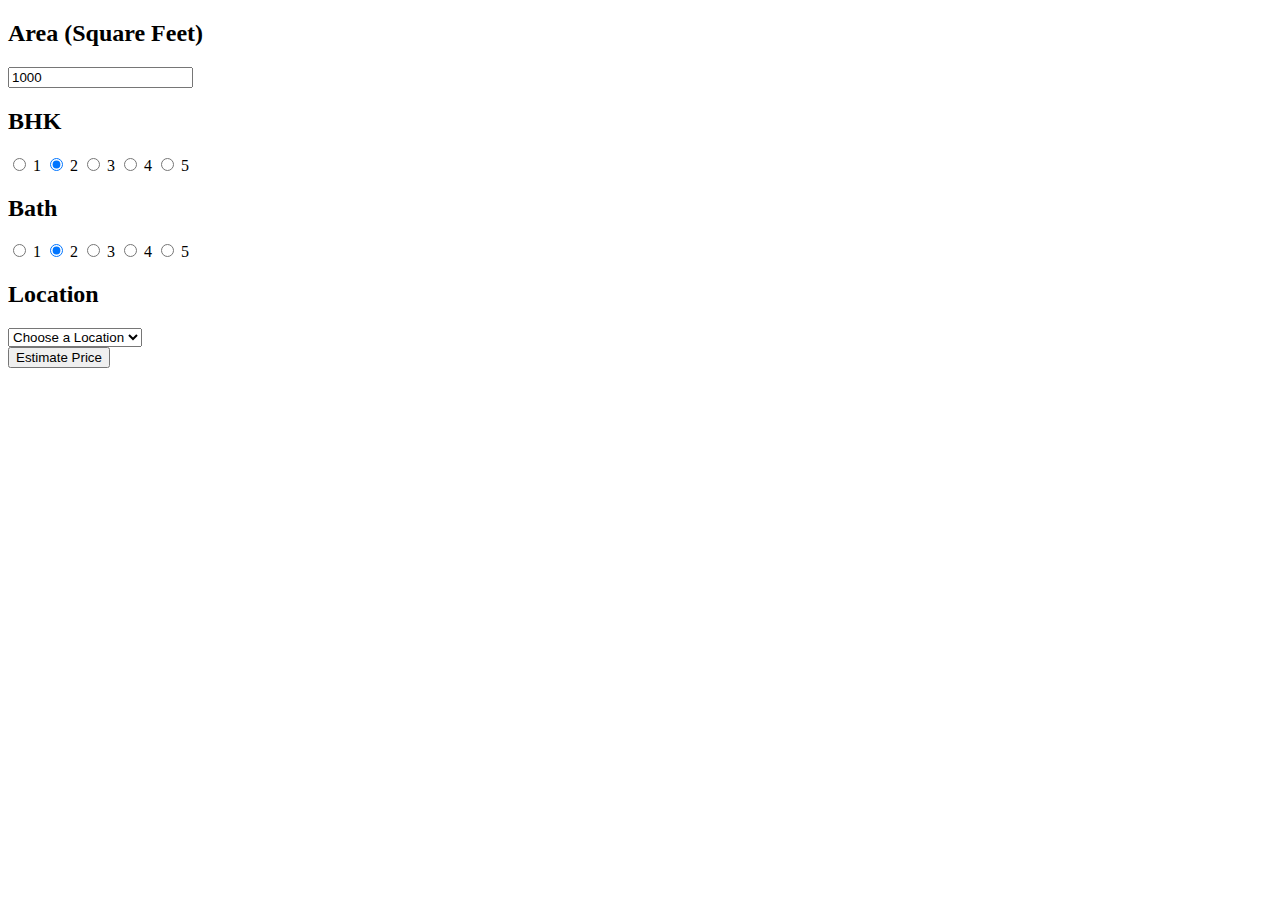
==== client/app.html @ 124722ad "code push" ====
<!DOCTYPE html>
<html>
<head>
    <title>Bengaluru Home Price Prediction</title>
    <script src="https://ajax.googleapis.com/ajax/libs/jquery/3.4.1/jquery.min.js"></script>
    <script src="app.js"></script>
	<link rel="stylesheet" href="app.css">
</head>
<body>
<div class="img"></div>
<form class="form">
	<h2>Area (Square Feet)</h2>
    <input class="area"  type="text" id="uiSqft" class="floatLabel" name="Squareft" value="1000">
	<h2>BHK</h2>
	<div class="switch-field">
		<input type="radio" id="radio-bhk-1" name="uiBHK" value="1"/>
		<label for="radio-bhk-1">1</label>
		<input type="radio" id="radio-bhk-2" name="uiBHK" value="2" checked/>
		<label for="radio-bhk-2">2</label>
		<input type="radio" id="radio-bhk-3" name="uiBHK" value="3"/>
		<label for="radio-bhk-3">3</label>
		<input type="radio" id="radio-bhk-4" name="uiBHK" value="4"/>
		<label for="radio-bhk-4">4</label>
		<input type="radio" id="radio-bhk-5" name="uiBHK" value="5"/>
		<label for="radio-bhk-5">5</label>
	</div>
	</form>
<form class="form">
	<h2>Bath</h2>
	<div class="switch-field">
		<input type="radio" id="radio-bath-1" name="uiBathrooms" value="1"/>
		<label for="radio-bath-1">1</label>
		<input type="radio" id="radio-bath-2" name="uiBathrooms" value="2" checked/>
		<label for="radio-bath-2">2</label>
		<input type="radio" id="radio-bath-3" name="uiBathrooms" value="3"/>
		<label for="radio-bath-3">3</label>
		<input type="radio" id="radio-bath-4" name="uiBathrooms" value="4"/>
		<label for="radio-bath-4">4</label>
		<input type="radio" id="radio-bath-5" name="uiBathrooms" value="5"/>
		<label for="radio-bath-5">5</label>
	</div>
		<h2>Location</h2>
	<div>
  <select class="location" name="" id="uiLocations">
    <option value="" disabled="disabled" selected="selected">Choose a Location</option>
		<option>Electronic City</option>
        <option>Rajaji Nagar</option>
  </select>
</div>
	<button class="submit" onclick="onClickedEstimatePrice()" type="button">Estimate Price</button>
	<div id="uiEstimatedPrice" class="result">	<h2></h2> </div>
</body>
</html>
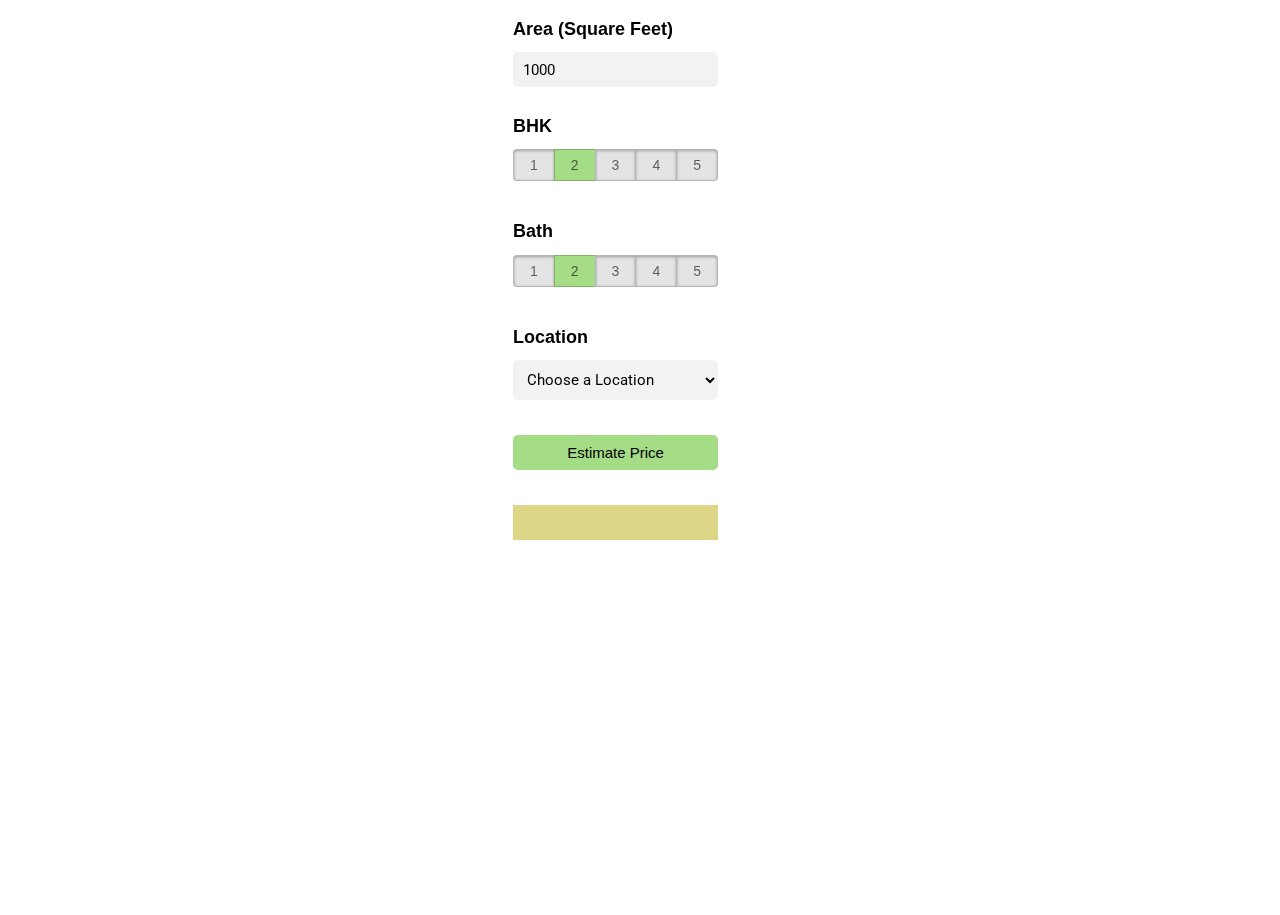
==== commit 015eae54: "edited" ====
--- a/client/app.html
+++ b/client/app.html
@@ -1,9 +1,8 @@
 <!DOCTYPE html>
 <html>
 <head>
-    <title>Bengaluru Home Price Prediction</title>
+    <title>Bengaluru House Price Prediction</title>
     <script src="https://ajax.googleapis.com/ajax/libs/jquery/3.4.1/jquery.min.js"></script>
-    <script src="app.js"></script>
 	<link rel="stylesheet" href="app.css">
 </head>
 <body>
@@ -49,5 +48,7 @@
 </div>
 	<button class="submit" onclick="onClickedEstimatePrice()" type="button">Estimate Price</button>
 	<div id="uiEstimatedPrice" class="result">	<h2></h2> </div>
+
+	<script src="app.js"></script>
 </body>
 </html>--- a/client/app.css
+++ b/client/app.css
@@ -0,0 +1,133 @@
+@import url(https://fonts.googleapis.com/css?family=Roboto:300);
+
+.switch-field {
+	display: flex;
+	margin-bottom: 36px;
+	overflow: hidden;
+}
+
+.switch-field input {
+	position: absolute !important;
+	clip: rect(0, 0, 0, 0);
+	height: 1px;
+	width: 1px;
+	border: 0;
+	overflow: hidden;
+}
+
+.switch-field label {
+	background-color: #e4e4e4;
+	color: rgba(0, 0, 0, 0.6);
+	font-size: 14px;
+	line-height: 1;
+	text-align: center;
+	padding: 8px 16px;
+	margin-right: -1px;
+	border: 1px solid rgba(0, 0, 0, 0.2);
+	box-shadow: inset 0 1px 3px rgba(0, 0, 0, 0.3), 0 1px rgba(255, 255, 255, 0.1);
+	transition: all 0.1s ease-in-out;
+}
+
+.switch-field label:hover {
+	cursor: pointer;
+}
+
+.switch-field input:checked + label {
+	background-color: #a5dc86;
+	box-shadow: none;
+}
+
+.switch-field label:first-of-type {
+	border-radius: 4px 0 0 4px;
+}
+
+.switch-field label:last-of-type {
+	border-radius: 0 4px 4px 0;
+}
+
+.form {
+	max-width: 270px;
+	font-family: "Lucida Grande", Tahoma, Verdana, sans-serif;
+	font-weight: normal;
+	line-height: 1.625;
+	margin: 8px auto;
+	padding-left: 16px;
+	z-index: 2;
+}
+
+h2 {
+	font-size: 18px;
+	margin-bottom: 8px;
+}
+.area{
+  font-family: "Roboto", sans-serif;
+  outline: 0;
+  background: #f2f2f2;
+  width: 76%;
+  border: 0;
+  margin: 0 0 10px;
+  padding: 10px;
+  box-sizing: border-box;
+  font-size: 15px;
+  height: 35px;
+  border-radius: 5px;
+}
+
+.location{
+  font-family: "Roboto", sans-serif;
+  outline: 0;
+  background: #f2f2f2;
+  width: 76%;
+  border: 0;
+  margin: 0 0 10px;
+  padding: 10px;
+  box-sizing: border-box;
+  font-size: 15px;
+  height: 40px;
+  border-radius: 5px;
+}
+
+.submit{
+  background: #a5dc86;
+  width: 76%;
+  border: 0;
+  margin: 25px 0 10px;
+  box-sizing: border-box;
+  font-size: 15px;
+	height: 35px;
+	text-align: center;
+	border-radius: 5px;
+}
+
+.result{
+		background: #dcd686;
+		width: 76%;
+		border: 0;
+		margin: 25px 0 10px;
+		box-sizing: border-box;
+		font-size: 15px;
+		height: 35px;
+		text-align: center;
+}
+
+.img {
+  background: url('https://images.unsplash.com/photo-1564013799919-ab600027ffc6?ixlib=rb-1.2.1&auto=format&fit=crop&w=1350&q=80');
+	background-repeat: no-repeat;
+  background-size: auto;
+  background-size:100% 100%;
+  -webkit-filter: blur(5px);
+  -moz-filter: blur(5px);
+  -o-filter: blur(5px);
+  -ms-filter: blur(5px);
+  filter: blur(15px);
+  position: fixed;
+  width: 100%;
+  height: 100%;
+  top: 0;
+  left: 0;
+  z-index: -1;
+}
+
+body, html {
+  height: 100%;
+}